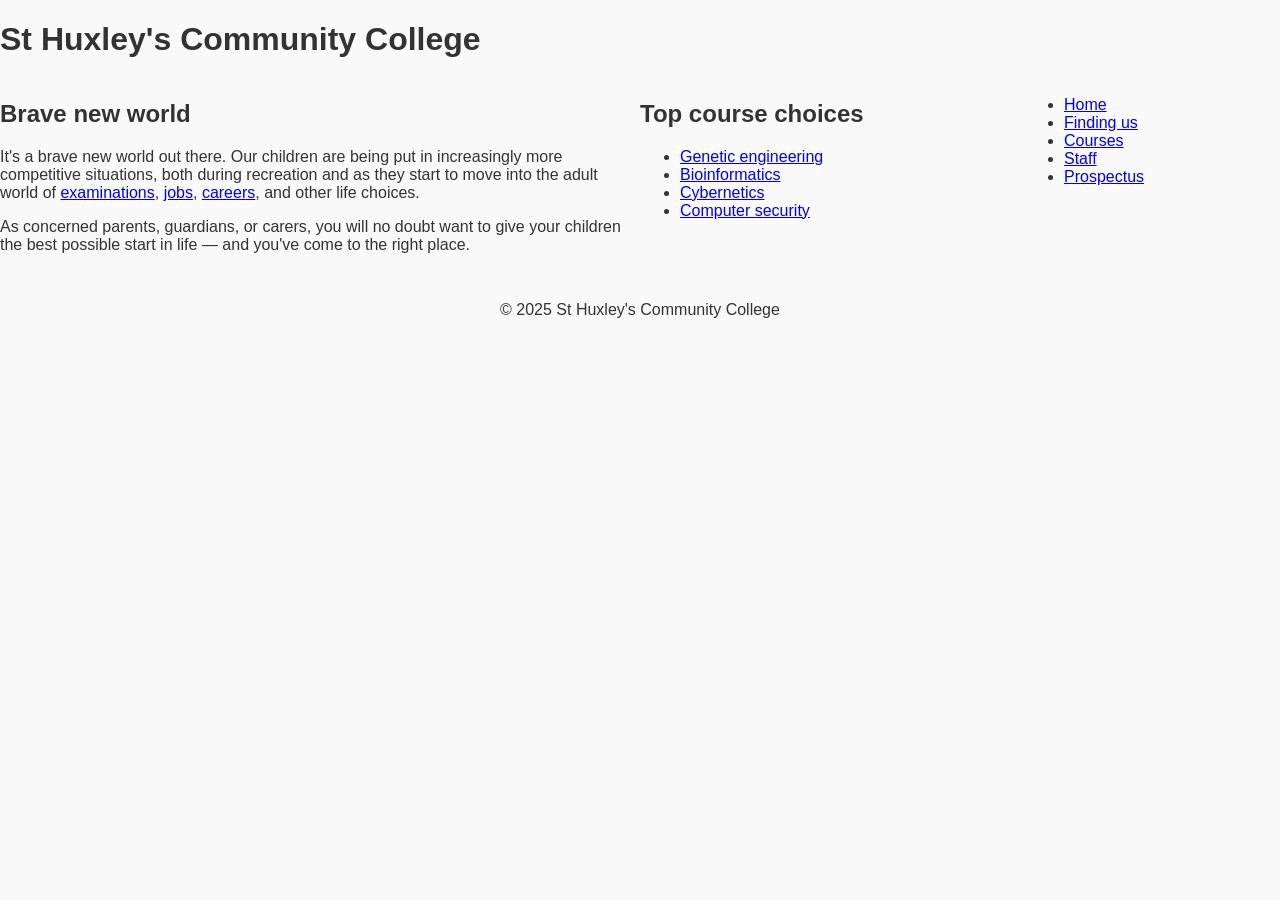
==== Assignment 3/Assignment 3 part 3/index.html @ b27cf794 "Push assignment 3 Push assignment three to new repo" ====
<!-- 
Author: Aidress Qadeer
Date: February 22, 2025
Description: A homepage for St Huxley's Community College, showcasing academic programs and opportunities.
-->
<!DOCTYPE html>
<html lang="en-US">
  <head>
    <meta charset="utf-8">
    <meta name="viewport" content="width=device-width">
    <title>St Huxley's Community College</title>
    <link href="style.css" type="text/css" rel="stylesheet">
  </head>
  <body>

  <header>
    <h1>St Huxley's Community College</h1>
  </header>

  <section>
      <h2>Brave new world</h2>
      <p>It's a brave new world out there. Our children are being put in increasingly more competitive situations, both during recreation and as they start to move into the adult world of <a href="https://en.wikipedia.org/wiki/Examination">examinations</a>, <a href="https://en.wikipedia.org/wiki/Jobs">jobs</a>, <a href="https://en.wikipedia.org/wiki/Career">careers</a>, and other life choices.</p>
      <p>As concerned parents, guardians, or carers, you will no doubt want to give your children the best possible start in life — and you've come to the right place.</p>
  </section>

  <aside>
    <h2>Top course choices</h2>
    <ul>
      <li><a href="#">Genetic engineering</a></li>
      <li><a href="#">Bioinformatics</a></li>
      <li><a href="#">Cybernetics</a></li>
      <li><a href="#">Computer security</a></li>
    </ul>
  </aside>

  <nav>
    <ul>
      <li><a href="#">Home</a></li>
      <li><a href="#">Finding us</a></li>
      <li><a href="#">Courses</a></li>
      <li><a href="#">Staff</a></li>
      <li><a href="#">Prospectus</a></li>
    </ul>
  </nav>

  <footer>
    <p>&copy; 2025 St Huxley's Community College</p>
  </footer>

  </body>
</html>
---- Assignment 3/Assignment 3 part 3/style.css ----
/* 
Author: Aidress Qadeer
Date: February 22, 2025
Description: CSS layout for St Huxley's Community College homepage, focusing on structured sections and responsive design.
*/

* {
  box-sizing: border-box;
}

body {
  margin: 0 auto;
  min-width: 1000px;
  max-width: 1400px;
  font-family: Arial, sans-serif;
  background-color: #f9f9f9;
  color: #333;
}

/* Layout */
section {
  float: left;
  width: 50%;
}

aside {
  float: left;
  width: 30%;
}

nav {
  float: left;
  width: 20%;
}

footer {
  clear: both;
  text-align: center;
  padding: 15px;
}
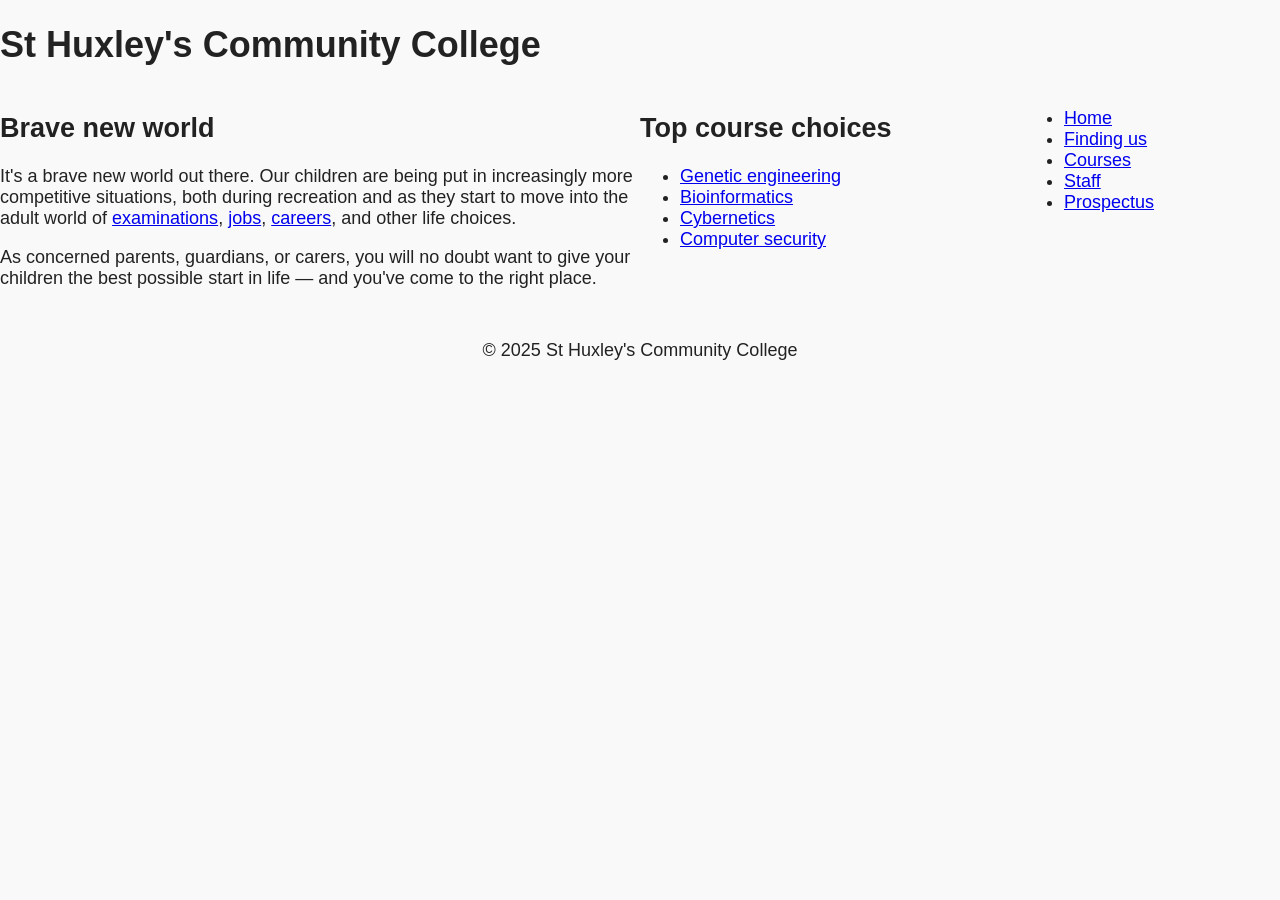
==== commit 68297aeb: "Commit Improved accessibility and SEO with meta tags and better text contrast." ====
--- a/Assignment 3/Assignment 3 part 3/index.html
+++ b/Assignment 3/Assignment 3 part 3/index.html
@@ -7,9 +7,10 @@
 <html lang="en-US">
   <head>
     <meta charset="utf-8">
+    <meta name="description" content="Explore academic programs and opportunities at St Huxley's Community College, a place for future innovators.">
     <meta name="viewport" content="width=device-width">
     <title>St Huxley's Community College</title>
-    <link href="style.css" type="text/css" rel="stylesheet">
+    <link href="style.css" rel="stylesheet">
   </head>
   <body>
 
@@ -26,10 +27,10 @@
   <aside>
     <h2>Top course choices</h2>
     <ul>
-      <li><a href="#">Genetic engineering</a></li>
-      <li><a href="#">Bioinformatics</a></li>
-      <li><a href="#">Cybernetics</a></li>
-      <li><a href="#">Computer security</a></li>
+      <li><a href="#" aria-label="Learn more about Genetic Engineering">Genetic engineering</a></li>
+      <li><a href="#" aria-label="Learn more about Bioinformatics">Bioinformatics</a></li>
+      <li><a href="#" aria-label="Learn more about Cybernetics">Cybernetics</a></li>
+      <li><a href="#" aria-label="Learn more about Computer Security">Computer security</a></li>
     </ul>
   </aside>
 
--- a/Assignment 3/Assignment 3 part 3/style.css
+++ b/Assignment 3/Assignment 3 part 3/style.css
@@ -9,12 +9,13 @@
 }
 
 body {
+  font-size: 18px;
   margin: 0 auto;
   min-width: 1000px;
   max-width: 1400px;
   font-family: Arial, sans-serif;
   background-color: #f9f9f9;
-  color: #333;
+  color: #222;
 }
 
 /* Layout */
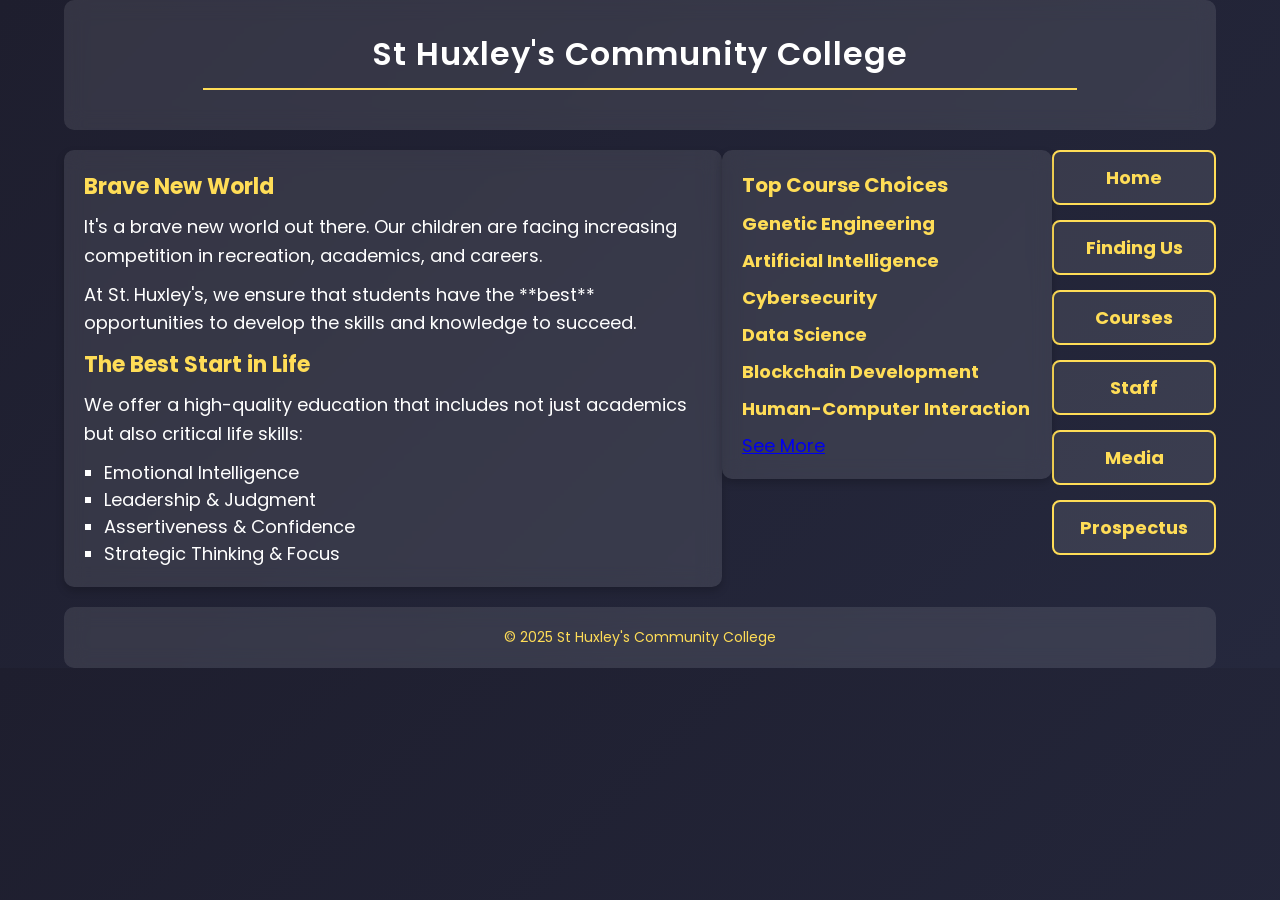
==== commit 99916bdb: "Commit Made major adjustments, fixed the nav menu and lists, added some visually appealing styling" ====
--- a/Assignment 3/Assignment 3 part 3/index.html
+++ b/Assignment 3/Assignment 3 part 3/index.html
@@ -3,53 +3,69 @@
 Date: February 22, 2025
 Description: A homepage for St Huxley's Community College, showcasing academic programs and opportunities.
 -->
+
 <!DOCTYPE html>
-<html lang="en-US">
-  <head>
+<html lang="en">
+<head>
     <meta charset="utf-8">
     <meta name="description" content="Explore academic programs and opportunities at St Huxley's Community College, a place for future innovators.">
-    <meta name="viewport" content="width=device-width">
+    <meta name="viewport" content="width=device-width, initial-scale=1.0">
     <title>St Huxley's Community College</title>
-    <link href="style.css" rel="stylesheet">
-  </head>
-  <body>
+    <link rel="stylesheet" href="style.css">
+    <link href="https://fonts.googleapis.com/css2?family=Poppins:wght@300;400;600&display=swap" rel="stylesheet">
+</head>
+<body>
 
-  <header>
-    <h1>St Huxley's Community College</h1>
-  </header>
+    <header>
+        <h1>St Huxley's Community College</h1>
+        <hr>
+    </header>
 
-  <section>
-      <h2>Brave new world</h2>
-      <p>It's a brave new world out there. Our children are being put in increasingly more competitive situations, both during recreation and as they start to move into the adult world of <a href="https://en.wikipedia.org/wiki/Examination">examinations</a>, <a href="https://en.wikipedia.org/wiki/Jobs">jobs</a>, <a href="https://en.wikipedia.org/wiki/Career">careers</a>, and other life choices.</p>
-      <p>As concerned parents, guardians, or carers, you will no doubt want to give your children the best possible start in life — and you've come to the right place.</p>
-  </section>
+    <div class="container">
+        <section>
+            <h2>Brave New World</h2>
+            <p>It's a brave new world out there. Our children are facing increasing competition in recreation, academics, and careers. </p>
+            <p>At St. Huxley's, we ensure that students have the **best** opportunities to develop the skills and knowledge to succeed.</p>
 
-  <aside>
-    <h2>Top course choices</h2>
-    <ul>
-      <li><a href="#" aria-label="Learn more about Genetic Engineering">Genetic engineering</a></li>
-      <li><a href="#" aria-label="Learn more about Bioinformatics">Bioinformatics</a></li>
-      <li><a href="#" aria-label="Learn more about Cybernetics">Cybernetics</a></li>
-      <li><a href="#" aria-label="Learn more about Computer Security">Computer security</a></li>
-    </ul>
-  </aside>
+            <h2>The Best Start in Life</h2>
+            <p>We offer a high-quality education that includes not just academics but also critical life skills:</p>
 
-  <nav>
-    <ul>
-      <li><a href="#">Home</a></li>
-      <li><a href="#">Finding us</a></li>
-      <li><a href="#">Courses</a></li>
-      <li><a href="#">Staff</a></li>
-      <li><a href="#">Prospectus</a></li>
-    </ul>
-  </nav>
+            <ul>
+                <li>Emotional Intelligence</li>
+                <li>Leadership & Judgment</li>
+                <li>Assertiveness & Confidence</li>
+                <li>Strategic Thinking & Focus</li>
+            </ul>
+        </section>
 
-  <footer>
-    <p>&copy; 2025 St Huxley's Community College</p>
-  </footer>
+        <aside>
+            <h2>Top Course Choices</h2>
+            <ul>
+                <li><a href="#">Genetic Engineering</a></li>
+                <li><a href="#">Artificial Intelligence</a></li>
+                <li><a href="#">Cybersecurity</a></li>
+                <li><a href="#">Data Science</a></li>
+                <li><a href="#">Blockchain Development</a></li>
+                <li><a href="#">Human-Computer Interaction</a></li>
+            </ul>
+            <p><a href="#" class="see-more">See More</a></p>
+        </aside>
 
-  </body>
+        <nav class="sidebar-nav">
+            <ul>
+                <li><a href="#">Home</a></li>
+                <li><a href="#">Finding Us</a></li>
+                <li><a href="#">Courses</a></li>
+                <li><a href="#">Staff</a></li>
+                <li><a href="#">Media</a></li>
+                <li><a href="#">Prospectus</a></li>
+            </ul>
+        </nav>
+    </div>
+
+    <footer>
+        <p>&copy; 2025 St Huxley's Community College</p>
+    </footer>
+
+</body>
 </html>
-
-
-
--- a/Assignment 3/Assignment 3 part 3/style.css
+++ b/Assignment 3/Assignment 3 part 3/style.css
@@ -1,41 +1,168 @@
 /* 
 Author: Aidress Qadeer
 Date: February 22, 2025
-Description: CSS layout for St Huxley's Community College homepage, focusing on structured sections and responsive design.
+Description: Modern and interactive styling with hover effects, animations, and a sleek UI.
 */
 
+/* Global Reset */
 * {
   box-sizing: border-box;
+  margin: 0;
+  padding: 0;
+  transition: all 0.3s ease-in-out;
 }
 
 body {
+  font-family: "Poppins", sans-serif;
   font-size: 18px;
+  background: linear-gradient(135deg, #1e1e2e, #25283d);
+  color: #fff;
+  width: 90%;
+  max-width: 1200px;
   margin: 0 auto;
-  min-width: 1000px;
-  max-width: 1400px;
-  font-family: Arial, sans-serif;
-  background-color: #f9f9f9;
-  color: #222;
+}
+
+/* Header */
+header {
+  text-align: center;
+  padding: 30px;
+  background: rgba(255, 255, 255, 0.1);
+  backdrop-filter: blur(10px);
+  border-radius: 10px;
+}
+
+header h1 {
+  font-size: 32px;
+  font-weight: 600;
+  letter-spacing: 1px;
+}
+
+hr {
+  border: 1px solid #ffdd57;
+  width: 80%;
+  margin: 10px auto;
 }
 
 /* Layout */
-section {
-  float: left;
-  width: 50%;
+.container {
+  display: flex;
+  justify-content: space-between;
+  align-items: flex-start;
+  margin-top: 20px;
 }
 
-aside {
-  float: left;
-  width: 30%;
+/* Section (Main Content) */
+section {
+  width: 60%;
+  background: rgba(255, 255, 255, 0.1);
+  padding: 20px;
+  border-radius: 10px;
+  backdrop-filter: blur(10px);
+  box-shadow: 0 4px 8px rgba(0, 0, 0, 0.2);
 }
 
-nav {
-  float: left;
-  width: 20%;
+section:hover {
+  transform: scale(1.02);
 }
 
+section h2 {
+  font-size: 22px;
+  font-weight: bold;
+  color: #ffdd57;
+  margin-bottom: 10px;
+}
+
+section p {
+  line-height: 1.6;
+  margin-bottom: 10px;
+}
+
+section ul {
+  margin-top: 10px;
+  padding-left: 20px;
+}
+
+section ul li {
+  list-style-type: square;
+}
+
+/* Sidebar (Courses) */
+aside {
+  width: 30%;
+  background: rgba(255, 255, 255, 0.1);
+  padding: 20px;
+  border-radius: 10px;
+  backdrop-filter: blur(10px);
+  box-shadow: 0 4px 8px rgba(0, 0, 0, 0.2);
+}
+
+aside h2 {
+  font-size: 20px;
+  font-weight: bold;
+  color: #ffdd57;
+  margin-bottom: 10px;
+}
+
+aside ul {
+  list-style-type: none;
+}
+
+aside ul li {
+  margin: 10px 0;
+}
+
+aside ul li a {
+  text-decoration: none;
+  color: #ffdd57;
+  font-weight: bold;
+}
+
+aside ul li a:hover {
+  color: #f9a825;
+}
+
+/* Sidebar Navigation */
+.sidebar-nav {
+  width: 15%;
+}
+
+.sidebar-nav ul {
+  list-style-type: none;
+}
+
+.sidebar-nav ul li {
+  margin-bottom: 15px;
+}
+
+.sidebar-nav ul li a {
+  display: block;
+  padding: 12px;
+  border: 2px solid #ffdd57;
+  text-align: center;
+  text-decoration: none;
+  color: #ffdd57;
+  font-weight: bold;
+  border-radius: 8px;
+  background: rgba(255, 255, 255, 0.1);
+}
+
+.sidebar-nav ul li a:hover {
+  background-color: #ffdd57;
+  color: #1e1e2e;
+  transform: scale(1.1);
+}
+
+/* Footer */
 footer {
-  clear: both;
   text-align: center;
-  padding: 15px;
+  padding: 20px;
+  margin-top: 20px;
+  font-size: 14px;
+  background: rgba(255, 255, 255, 0.1);
+  backdrop-filter: blur(10px);
+  border-radius: 10px;
 }
+
+footer p {
+  color: #ffdd57;
+}
